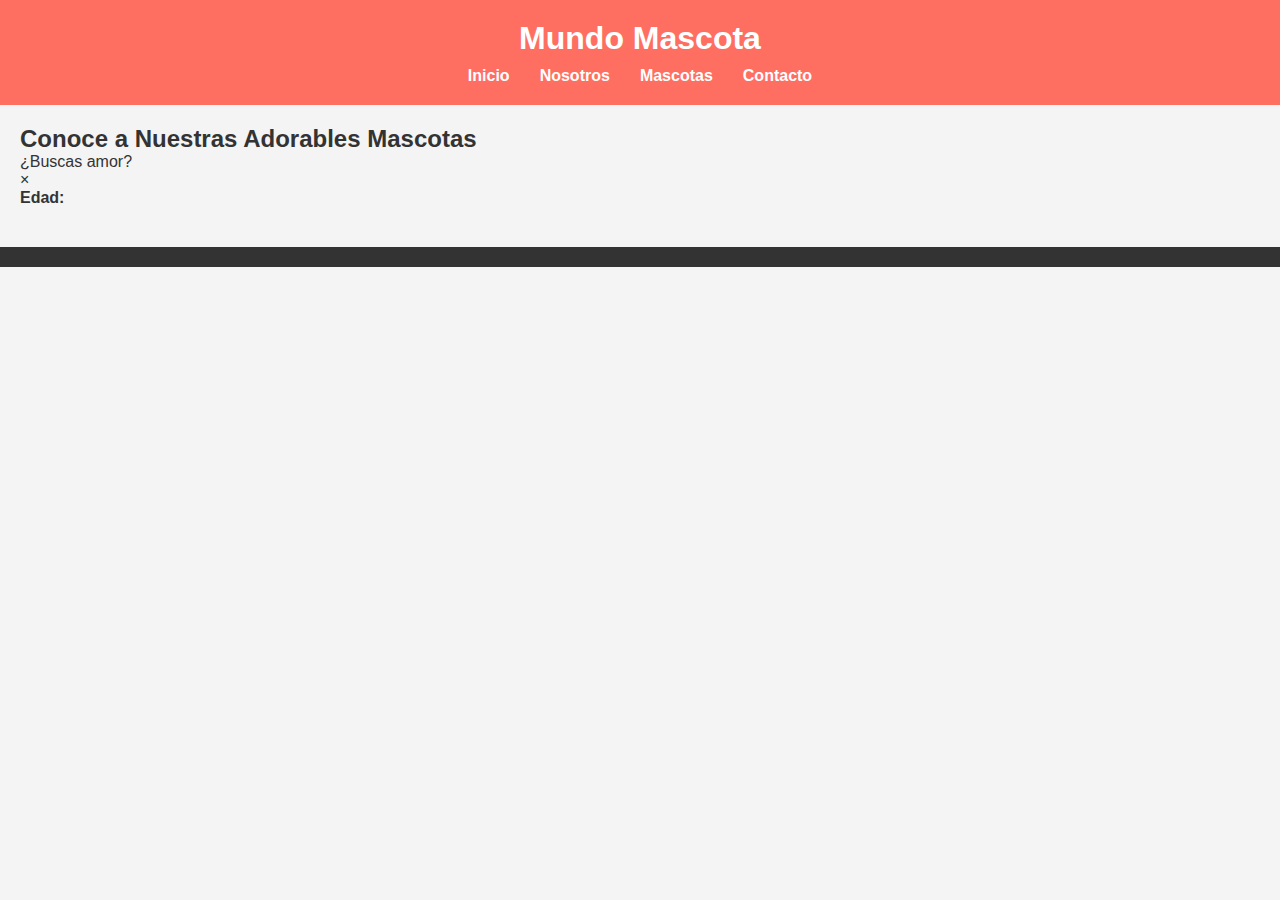
==== adopta.html @ 49c0019d "se hicieron cambios en esos codigos" ====
<html lang="en">

<head>
    <meta charset="UTF-8">
    <meta name="viewport" content="width=device-width, initial-scale=1.0">
    <title>Mundo Mascota</title>
    <link rel="stylesheet" href="/stylesGlobales.css">
    <link rel="stylesheet" href="/styles.index.css">
    <link rel="icon" type="img/png" href="img/huellaIcono.jpg">
</head>

<body>
    <header>
        <h1>Mundo Mascota</h1>

        <!-- barra de navegación-->
        <nav>
            <ul>
                <li><a href="index.html">Inicio</a></li>
                <li><a href="nosotros.html">Nosotros</a></li>
                <li><a href="mascotas.html">Mascotas</a></li>
                <li><a href="contacto.html">Contacto</a></li>
            </ul>
        </nav>
    </header>

    <body>

        <main>
            <section class="mascotas">
                <h2>Conoce a Nuestras Adorables Mascotas</h2>
                <p>¿Buscas amor?</p>
                <div class="gallery" id="" gallery></div>
            </section>

            <!-- Modal para mostrar el detalle de la mascota-->
            <div class="modal" id="modal">
                <div clas "modal-content">
                    <span class="close" id="close">&times;</span>
                    <h3 id="pet-name"></h3>
                    <p><strong>Edad:</strong> <span></span></p>
                </div>

            </div>

        </main>

    <footer>
        
    </footer>


    </body>
---- stylesGlobales.css ----
/* Reset básico: elimina márgenes y padding predeterminados y establece box-sizing */
* {
    margin: 0;
    padding: 0;
    box-sizing: border-box;
  }
  
  /* Estilos generales para el body */
  body {
    font-family: Arial, sans-serif;
    background-color: #f4f4f4;
    color: #333;
  }
  
  /* Encabezado y Navegación */
  header {
    background-color: #ff6f61;
    color: #fff;
    padding: 20px 0;
    text-align: center;
  }
  
  nav ul {
    list-style: none;
    display: flex;
    justify-content: center;
    margin-top: 10px;
  }
  
  nav li {
    margin: 0 15px;
  }
  
  nav a {
    color: #fff;
    text-decoration: none;
    font-weight: bold;
  }
  
  /* Contenido principal */
  main {
    padding: 20px;
  }
  
  /* Pie de Página */
  footer {
    background-color: #333;
    color: #ddd;
    text-align: center;
    padding: 10px 0;
    margin-top: 20px;
  }
---- styles.index.css ----
/* -------------------------------
   Sección de Bienvenida
---------------------------------- */
.bienvenida {
    text-align: center;
    margin-bottom: 30px;
}

.bienvenida h2 {
    font-size: 2em;
    margin-bottom: 10px;
}

/* -------------------------------
     Carrusel de Fotos
  ---------------------------------- */
.carrusel {
    position: relative;
    width: 100%;
    height: 600px;
    margin: 0;
    overflow: hidden;
}

.slider {
    width: 100%;
    height: 100%;
    overflow: hidden;
    position: relative;
}

.slides {
    display: flex;
    transition: transform 0.5s ease-in-out;
    height: 100%;
}

.slides img {
    width: 100%;
    height: 100%;
    object-fit: cover;
    flex-shrink: 0;
}

.prev,
.next {
    position: absolute;
    top: 50%;
    transform: translateY(-50%);
    background-color: rgba(0, 0, 0, 0.5);
    color: #fff;
    border: none;
    padding: 10px;
    cursor: pointer;
    font-size: 1.5em;
}

.prev {
    left: 20px;
}

.next {
    right: 20px;
}

/* -------------------------------
     Sección de Destacados
  ---------------------------------- */
.destacados {
    max-width: 800px;
    margin: 0 auto;
    text-align: center;
    padding: 20px;
}

.destacados h2 {
    margin-bottom: 20px;
    font-size: 2em;
}

/* Contenedor de tarjetas en una sola fila */
.mascota-destacada {
    display: flex;
    flex-wrap: nowrap;
    gap: 20px;
    justify-content: center;
    overflow: hidden;
    padding-bottom: 10px;
}

/* Tarjeta con efecto flip */
.tarjeta {
    perspective: 1000px;
    width: 700px;
    height: 200px;
    margin: 0 auto;
}

.tarjeta-inner {
    position: relative;
    width: 100%;
    height: 100%;
    transition: transform 0.6s;
    transform-style: preserve-3d;
}

.tarjeta:hover .tarjeta-inner {
    transform: rotateY(180deg);
}

.tarjeta-front,
.tarjeta-back {
    position: absolute;
    width: 100%;
    height: 100%;
    backface-visibility: hidden;
}

.tarjeta-front img {
    width: 100%;
    height: 100%;
    object-fit: cover;
}

.tarjeta-back {
    background-color: #f9f9f9;
    color: #333;
    transform: rotateY(180deg);
    display: flex;
    align-items: center;
    justify-content: center;
    flex-direction: column;
    padding: 20px;
}

/* -------------------------------
     Sección de API: Imagen de Perro Aleatoria
  ---------------------------------- */
/* Contenedor que agrupa ambas secciones de API */
.api-container {
    display: flex;
    flex-wrap: wrap;
    gap: 20px;
    justify-content: space-between;
    margin: 40px auto;
    max-width: 1200px;
    /* Puedes ajustar este valor según tu diseño */
}

/* Cada sección ocupará el 50% del ancho menos el espacio del gap */
.api {
    flex: 1 1 calc(50% - 20px);
    background-color: #fefefe;
    border: 1px solid #ddd;
    border-radius: 8px;
    padding: 20px;
    box-shadow: 0 2px 5px rgba(0, 0, 0, 0.1);
    text-align: center;
}


.api h2 {
    font-size: 2em;
    margin-bottom: 10px;
    color: #333;
}

.api p {
    font-size: 1.1em;
    color: #666;
    margin-bottom: 20px;
}

.api content {
    display: flex;
    flex-direction: column;
    align-items: center;
    gap: 20px;
}

.api button {
    padding: 12px 25px;
    background-color: #ff6f61;
    color: #fff;
    border: none;
    border-radius: 4px;
    cursor: pointer;
    font-size: 1em;
    transition: background-color 0.3s ease;
}

.api button:hover {
    background-color: #e65a50;
}

.dog-image-container {
    margin-top: 20px;
    max-width: 100%;
    height: auto;
}

.api-image-container img {
    margin-top: 10px;
    width: 300px;
    height: 300px;
    object-fit: cover;
    border: 1px solid #ddd;
    border-radius: 8px;
}

/* -------------------------------
     Footer (opcional)
  ---------------------------------- */
footer {
    background-color: #333;
    color: #ddd;
    text-align: center;
    padding: 10px 0;
    margin-top: 20px;
}

/* -------------------------------
     Media Queries para Responsividad
  ---------------------------------- */
@media screen and (max-width: 768px) {
    .carrusel {
        height: 300px;
    }

    .mascota-destacada {
        flex-direction: column;
        align-items: center;
    }

    .tarjeta {
        width: 90%;
    }

    .api-dog {
        margin: 20px;
        padding: 15px;
    }

    .dog-image-container img {
        width: 100%;
        height: auto;
    }
}
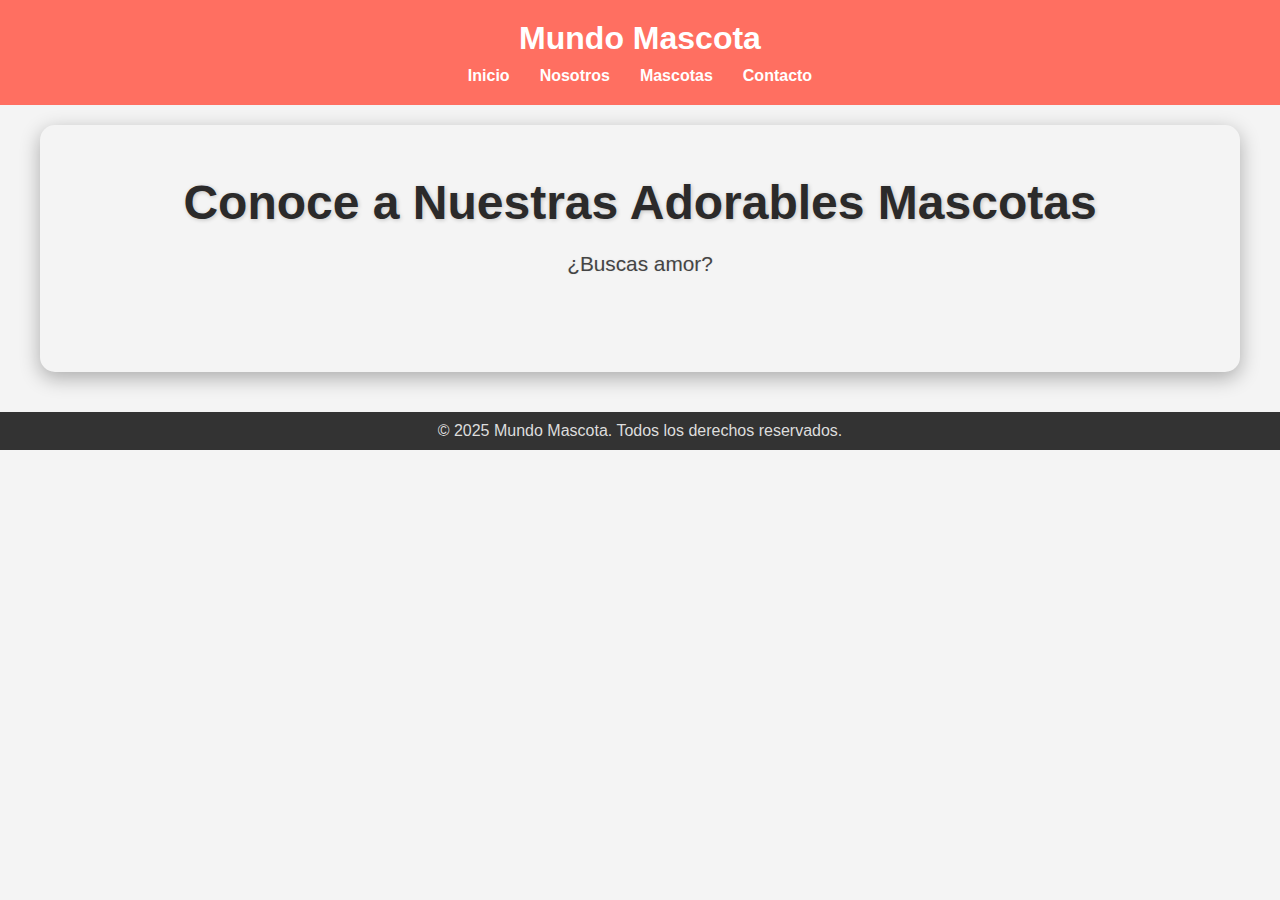
==== commit 04ad5046: "cambios en todo" ====
--- a/adopta.html
+++ b/adopta.html
@@ -5,7 +5,7 @@
     <meta name="viewport" content="width=device-width, initial-scale=1.0">
     <title>Mundo Mascota</title>
     <link rel="stylesheet" href="/stylesGlobales.css">
-    <link rel="stylesheet" href="/styles.index.css">
+    <link rel="stylesheet" href="/adoptaStyles.css">
     <link rel="icon" type="img/png" href="img/huellaIcono.jpg">
 </head>
 
@@ -40,14 +40,13 @@
                     <h3 id="pet-name"></h3>
                     <p><strong>Edad:</strong> <span></span></p>
                 </div>
-
             </div>
-
         </main>
 
-    <footer>
-        
-    </footer>
+        <footer>
+            <p>&copy; 2025 Mundo Mascota. Todos los derechos reservados.</p>
+        </footer>
 
+        <scrip src="scriptMascotas.js"></scrip>
 
     </body>--- a/adoptaStyles.css
+++ b/adoptaStyles.css
@@ -0,0 +1,100 @@
+.mascotas {
+    padding: 50px 20px;
+    border-radius: 15px;
+    box-shadow: 0 6px 20px rgba(0, 0, 0, 0.3);
+    text-align: center;
+    transition: transform 0.3s ease-in-out;
+    max-width: 1200px;
+    margin: 0 auto;
+  }
+  
+  .mascotas:hover {
+    transform: scale(1.03);
+  }
+  
+  .mascotas h2 {
+    font-size: 3em;
+    color: #2b2a2a;
+    margin-bottom: 15px;
+    font-family: 'Poppins', sans-serif;
+    text-shadow: 1px 1px 4px rgba(0, 0, 0, 0.2);
+  }
+  
+  .mascotas p {
+    font-size: 1.3em;
+    color: #444;
+    max-width: 900px;
+    margin: 0 auto 20px auto;
+    line-height: 1.8;
+    font-family: 'Roboto', sans-serif;
+    font-weight: 300;
+    text-shadow: 0px 0px 2px rgba(0, 0, 0, 0.1);
+  }
+  
+  .gallery {
+    display: grid;
+    grid-template-columns: repeat(auto-fit, minmax(250px, 1fr));
+    gap: 20px;
+    padding-top: 20px;
+    justify-content: center;
+  }
+  
+  .gallery img {
+    width: 100%;
+    height: 250px;
+    object-fit: cover;
+    border-radius: 12px;
+    box-shadow: 0 3px 12px rgba(0, 0, 0, 0.3);
+    transition: transform 0.3s ease, box-shadow 0.3s ease;
+  }
+  
+  .gallery img:hover {
+    transform: scale(1.08);
+    box-shadow: 0 5px 20px rgba(0, 0, 0, 0.5);
+  }
+  
+  .modal {
+    display: none; /* Oculto por defecto */
+    position: fixed;
+    top: 0;
+    left: 0;
+    width: 100%;
+    height: 100%;
+    background: rgba(0, 0, 0, 0.6);
+    justify-content: center;
+    align-items: center;
+  }
+  
+  .modal-content {
+    background: white;
+    padding: 20px;
+    border-radius: 10px;
+    text-align: center;
+  }
+  
+  
+  /* Responsiveness */
+  @media (max-width: 600px) {
+    .mascotas h2 {
+        font-size: 2em;
+    }
+  
+    .mascotas p {
+        font-size: 1em;
+    }
+  
+    .gallery {
+        grid-template-columns: 1fr;
+    }
+  
+    .gallery img {
+        height: 200px;
+    }
+  }
+  
+  @media (min-width: 1200px) {
+    .gallery {
+        grid-template-columns: repeat(auto-fit, minmax(300px, 1fr));
+    }
+  }
+  